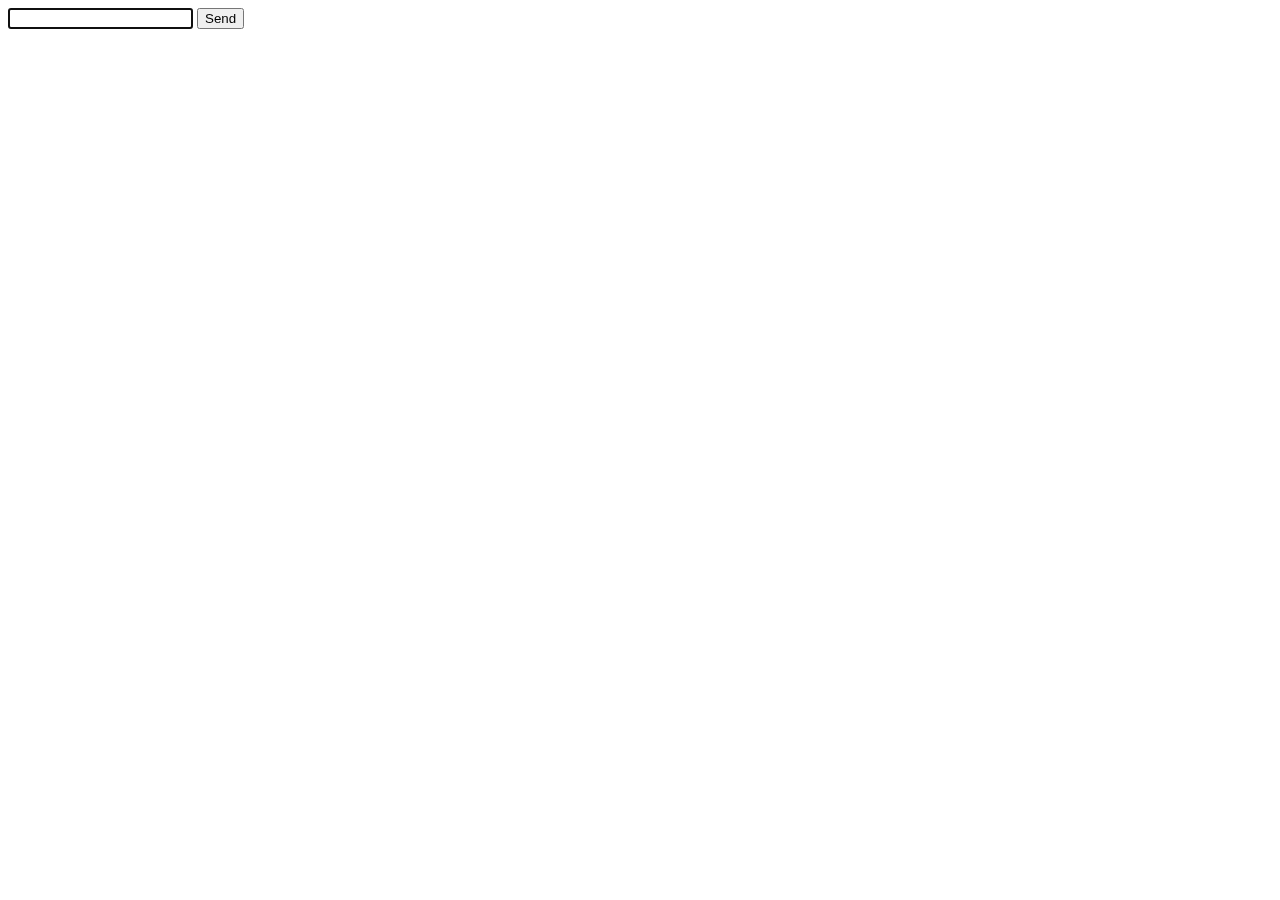
==== index.html @ da63df8e "A working version!" ====
<!DOCTYPE html>
<html>
	<head>
		<title>LOL</title>
		<script type="application/javascript">

var msgRe = /([^ ]+) (<[^>]+>) (.*)/;

function addMessagePart(p, className, text) {
	var e = document.createElement("span");
	e.className = className;
	e.appendChild(document.createTextNode(text));
	p.appendChild(e);
	p.appendChild(document.createTextNode(" "));
}
	

function addMessage(txt) {
	var ts = txt.substr(0, 19);
	var msg = txt.substr(20);
	var a = document.getElementById("a");
	var p = document.createElement("p");
	
	m = msg.match(msgRe);
	addMessagePart(p, "timestamp", ts);
	if (m) {
		addMessagePart(p, "forum", m[1]);
		addMessagePart(p, "sender", m[2]);
		addMessagePart(p, "text", m[3]);
	} else {
		addMessagePart(p, "raw", msg);
	}
	a.appendChild(p);
	p.scrollIntoView(false);
}

function newmsg(event) {
	msgs = event.data.split("\n");
	
	for (var i = 0; i < msgs.length; i += 1) {
		addMessage(msgs[i]);
	}
}
		
function handleCommand(event) {

	console.log(event);
	
	window.evt = event;
	var oReq = new XMLHttpRequest();
	function reqListener() {
	}
	oReq.onload = reqListener;
	oReq.open("POST", "chunktail.cgi?post=1", true);
	oReq.send(new FormData(event.target));
	
	event.target.reset();

	return false;
}

function init() {
	var source = new EventSource("chunktail.cgi");
	source.onmessage = newmsg;
	
	document.getElementById("command").onsubmit = handleCommand;
}

window.onload = init;
		</script>
		<style type="text/css">
#a {
	max-height: 20em;
	overflow-y: scroll;
	overflow-x: hidden;
}
#a p {
	margin: 0em 0em 0em 4em;
	text-indent: -4em;
}
.timestamp {
	color: silver;
}
.forum {
	color: darkblue;
}
.sender {
	color: green;
}
.raw {
	color: purple;
}

#command {
	width: 75%;
}
		</style>
	</head>
	<body>
		<div id="a"></div>
		<form id="command">
			<input type="hidden" name="type" value="command">
			<input name="text" autofocus>
			<input type="Submit" value="Send">
		</form>
	</body>
</html>
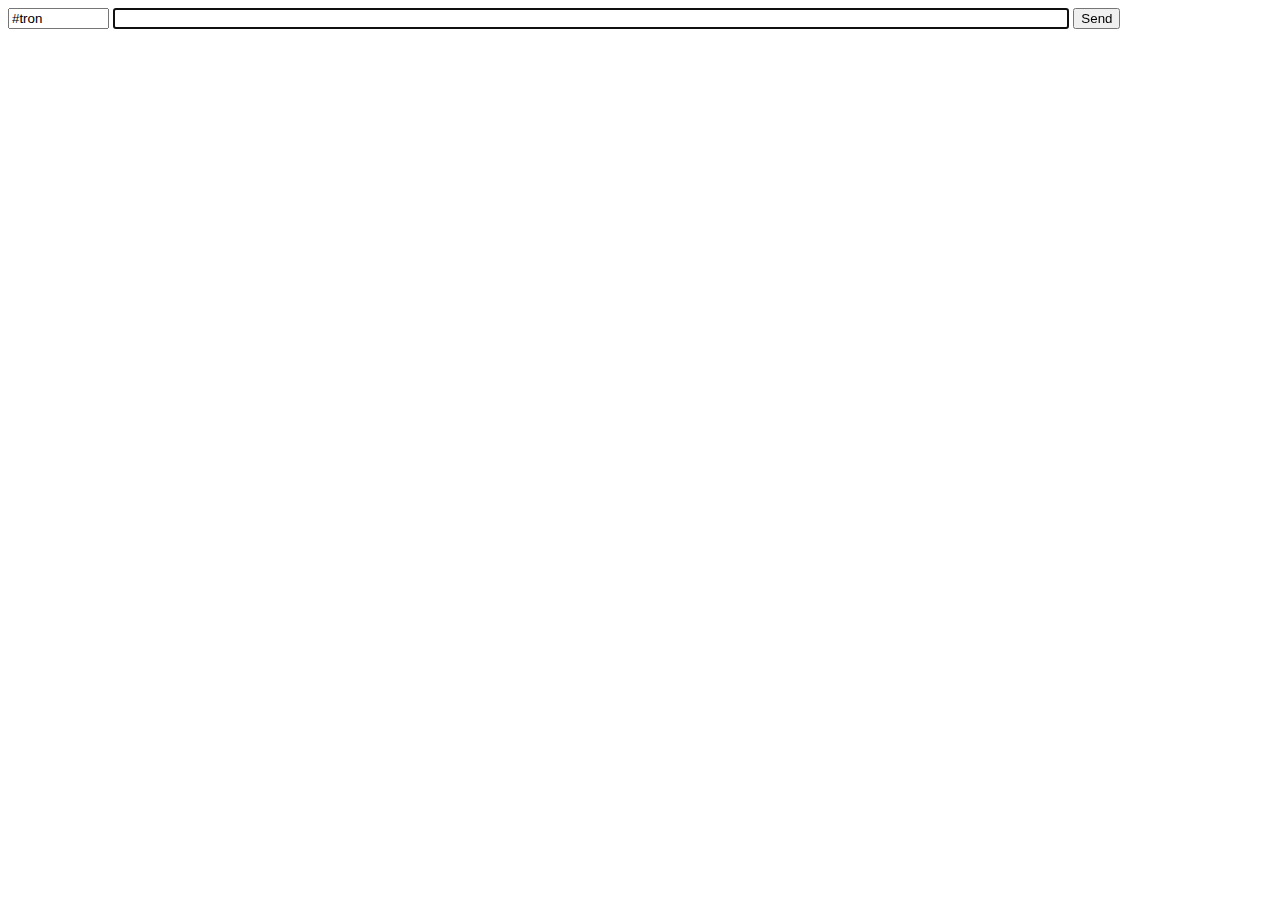
==== commit a2100532: "Kibozing" ====
--- a/index.html
+++ b/index.html
@@ -2,81 +2,20 @@
 <html>
 	<head>
 		<title>LOL</title>
-		<script type="application/javascript">
-
-var msgRe = /([^ ]+) (<[^>]+>) (.*)/;
-
-function addMessagePart(p, className, text) {
-	var e = document.createElement("span");
-	e.className = className;
-	e.appendChild(document.createTextNode(text));
-	p.appendChild(e);
-	p.appendChild(document.createTextNode(" "));
-}
-	
-
-function addMessage(txt) {
-	var ts = txt.substr(0, 19);
-	var msg = txt.substr(20);
-	var a = document.getElementById("a");
-	var p = document.createElement("p");
-	
-	m = msg.match(msgRe);
-	addMessagePart(p, "timestamp", ts);
-	if (m) {
-		addMessagePart(p, "forum", m[1]);
-		addMessagePart(p, "sender", m[2]);
-		addMessagePart(p, "text", m[3]);
-	} else {
-		addMessagePart(p, "raw", msg);
-	}
-	a.appendChild(p);
-	p.scrollIntoView(false);
-}
-
-function newmsg(event) {
-	msgs = event.data.split("\n");
-	
-	for (var i = 0; i < msgs.length; i += 1) {
-		addMessage(msgs[i]);
-	}
-}
-		
-function handleCommand(event) {
-
-	console.log(event);
-	
-	window.evt = event;
-	var oReq = new XMLHttpRequest();
-	function reqListener() {
-	}
-	oReq.onload = reqListener;
-	oReq.open("POST", "chunktail.cgi?post=1", true);
-	oReq.send(new FormData(event.target));
-	
-	event.target.reset();
-
-	return false;
-}
-
-function init() {
-	var source = new EventSource("chunktail.cgi");
-	source.onmessage = newmsg;
-	
-	document.getElementById("command").onsubmit = handleCommand;
-}
-
-window.onload = init;
+		<script type="application/javascript" src="irc.js">
 		</script>
 		<style type="text/css">
-#a {
+#a, #kiboze {
 	max-height: 20em;
-	overflow-y: scroll;
-	overflow-x: hidden;
+	overflow: scroll;
 }
-#a p {
+#a p, #kiboze p {
 	margin: 0em 0em 0em 4em;
 	text-indent: -4em;
+}
+#kiboze {
+	max-height: 7em;
+	background-color: #eee;
 }
 .timestamp {
 	color: silver;
@@ -91,7 +30,10 @@
 	color: purple;
 }
 
-#command {
+input[name~=target] {
+	width: 7em;
+}
+input[name~=text] {
 	width: 75%;
 }
 		</style>
@@ -99,9 +41,12 @@
 	<body>
 		<div id="a"></div>
 		<form id="command">
+			<input type="hidden" name="auth" value="" id="authtok">
 			<input type="hidden" name="type" value="command">
+			<input name="target" value="#tron">
 			<input name="text" autofocus>
 			<input type="Submit" value="Send">
 		</form>
+		<div id="kiboze"></div>
 	</body>
 </html>
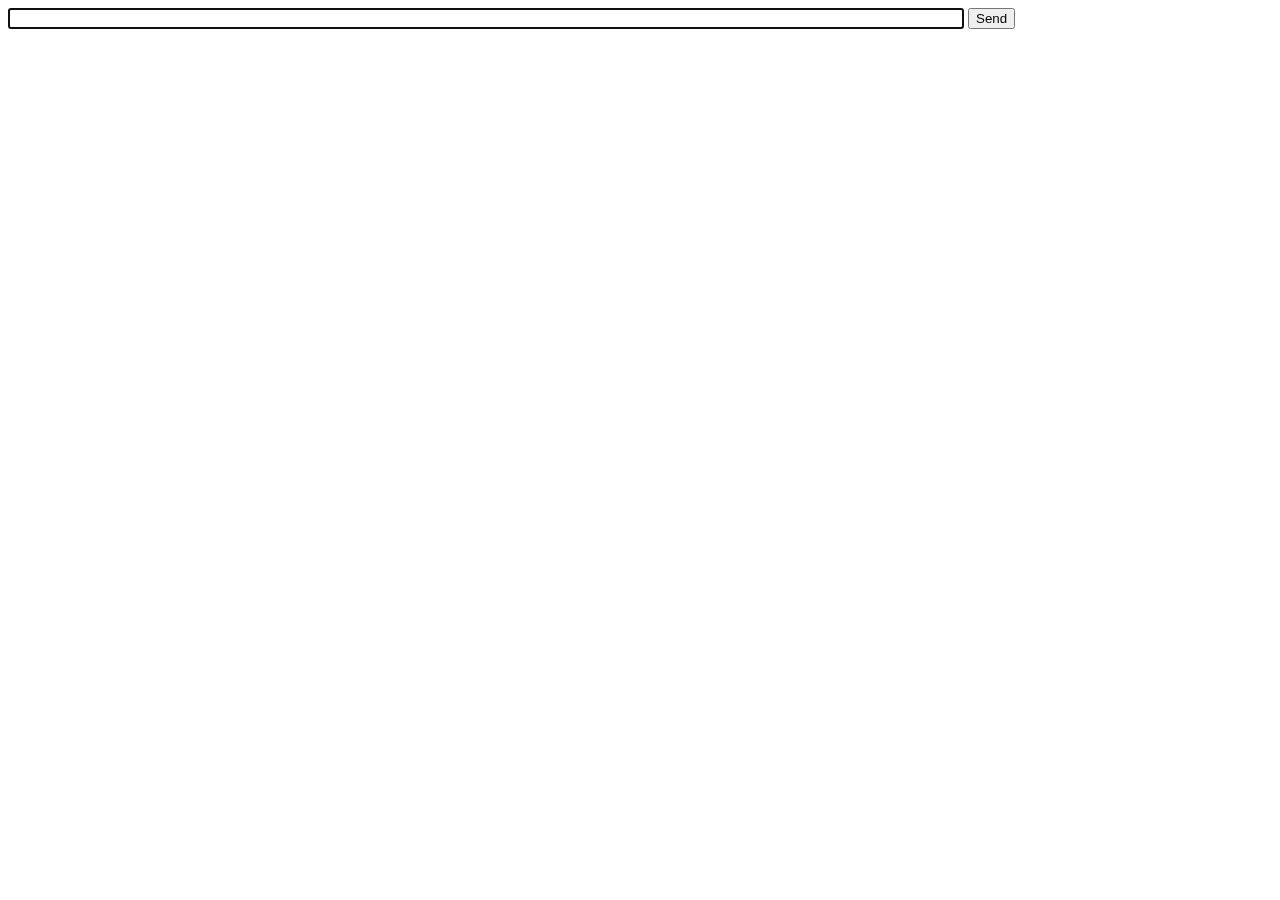
==== commit 8273e03b: "A mostly usable client, with fora tabs and activity indication" ====
--- a/index.html
+++ b/index.html
@@ -1,49 +1,18 @@
 <!DOCTYPE html>
 <html>
 	<head>
-		<title>LOL</title>
-		<script type="application/javascript" src="irc.js">
-		</script>
-		<style type="text/css">
-#a, #kiboze {
-	max-height: 20em;
-	overflow: scroll;
-}
-#a p, #kiboze p {
-	margin: 0em 0em 0em 4em;
-	text-indent: -4em;
-}
-#kiboze {
-	max-height: 7em;
-	background-color: #eee;
-}
-.timestamp {
-	color: silver;
-}
-.forum {
-	color: darkblue;
-}
-.sender {
-	color: green;
-}
-.raw {
-	color: purple;
-}
-
-input[name~=target] {
-	width: 7em;
-}
-input[name~=text] {
-	width: 75%;
-}
-		</style>
+		<title>#tron</title>
+		<link rel="icon" type="image/png" sizes="64x64" href="chat.png">
+		<script type="application/javascript" src="irc.js"></script>
+		<link rel="stylesheet" type="text/css" href="irc.css">
 	</head>
 	<body>
-		<div id="a"></div>
+		<div id="foraButtons"></div>
+		<div id="foraText"></div>
 		<form id="command">
 			<input type="hidden" name="auth" value="" id="authtok">
 			<input type="hidden" name="type" value="command">
-			<input name="target" value="#tron">
+			<input type="hidden" name="target" id="target">
 			<input name="text" autofocus>
 			<input type="Submit" value="Send">
 		</form>
--- a/irc.css
+++ b/irc.css
@@ -0,0 +1,58 @@
+
+#foraText, #kiboze {
+	max-height: 20em;
+	overflow: scroll;
+}
+#foraText p, #kiboze p {
+	margin: 0em 0em 0em 4em;
+	text-indent: -4em;
+}
+#kiboze {
+	max-height: 7em;
+	background-color: #eee;
+}
+.timestamp {
+	color: silver;
+}
+.forum {
+	color: darkblue;
+	display: none;
+}
+.sender {
+	color: green;
+}
+.sender:before {
+	content: "<";
+}
+.sender:after {
+	content: ">";
+}
+.sender.notice {
+	color: olive;
+}
+.sender.notice:before {
+	content: "-";
+}
+.sender.notice:after {
+	content: "-";
+}
+.raw {
+	color: purple;
+}
+
+.active {
+	background-color: yellow;
+}
+.current {
+	background-color: aquamarine;
+}
+
+input[name~=target] {
+	width: 7em;
+}
+input[name~=text] {
+	width: 75%;
+}
+body {
+	height: 100%;
+}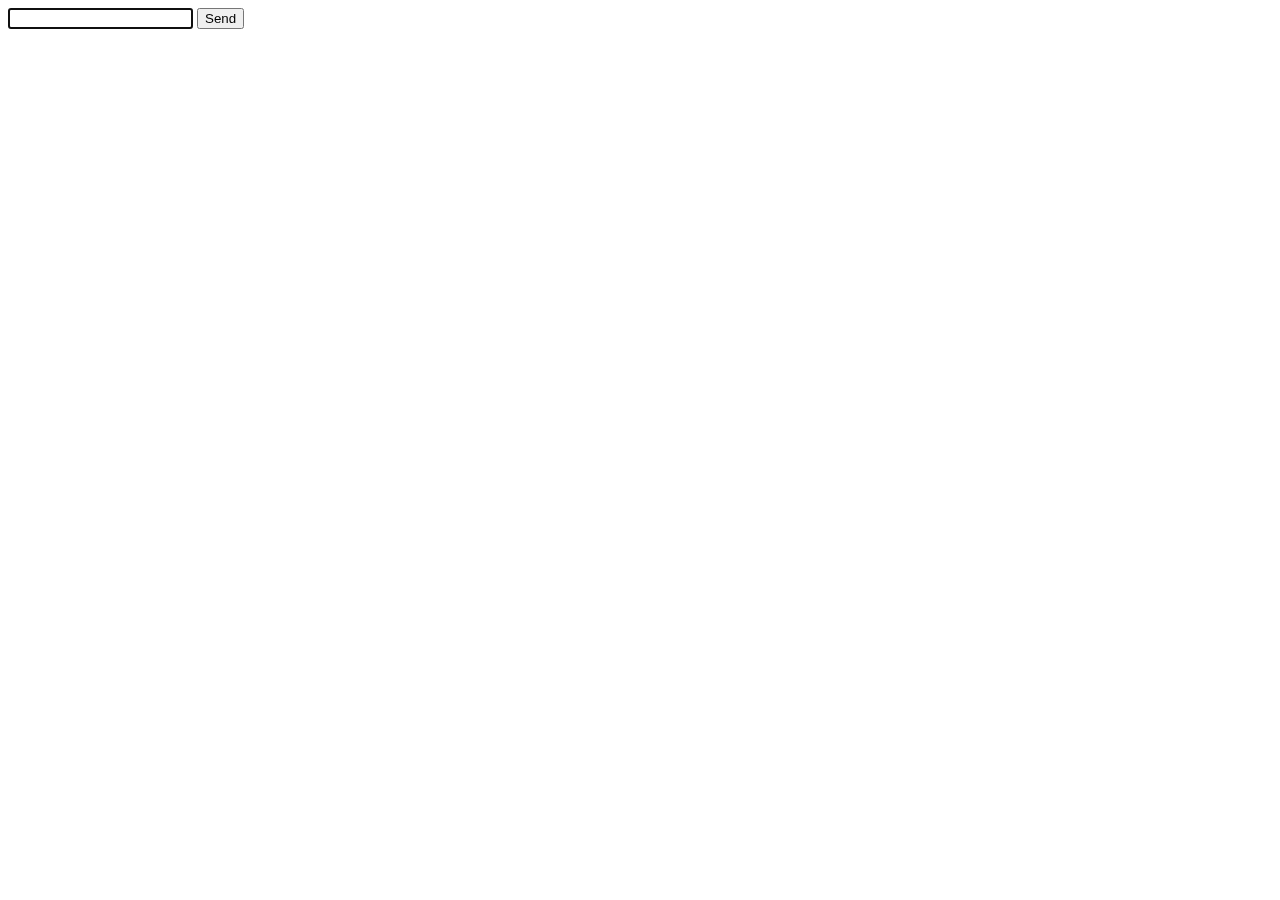
==== commit 03dd0a9b: "Keep keyboard focus in input" ====
--- a/index.html
+++ b/index.html
@@ -3,17 +3,18 @@
 	<head>
 		<title>#tron</title>
 		<link rel="icon" type="image/png" sizes="64x64" href="chat.png">
-		<script type="application/javascript" src="irc.js"></script>
-		<link rel="stylesheet" type="text/css" href="irc.css">
+		<script type="application/javascript" src="wirc.js"></script>
+		<link rel="stylesheet" type="text/css" href="wirc.css">
 	</head>
 	<body>
 		<div id="foraButtons"></div>
 		<div id="foraText"></div>
 		<form id="command">
+			<input type="hidden" name="server" value="slashnet" id="server">
 			<input type="hidden" name="auth" value="" id="authtok">
 			<input type="hidden" name="type" value="command">
 			<input type="hidden" name="target" id="target">
-			<input name="text" autofocus>
+			<input name="text" id="text" autofocus>
 			<input type="Submit" value="Send">
 		</form>
 		<div id="kiboze"></div>
